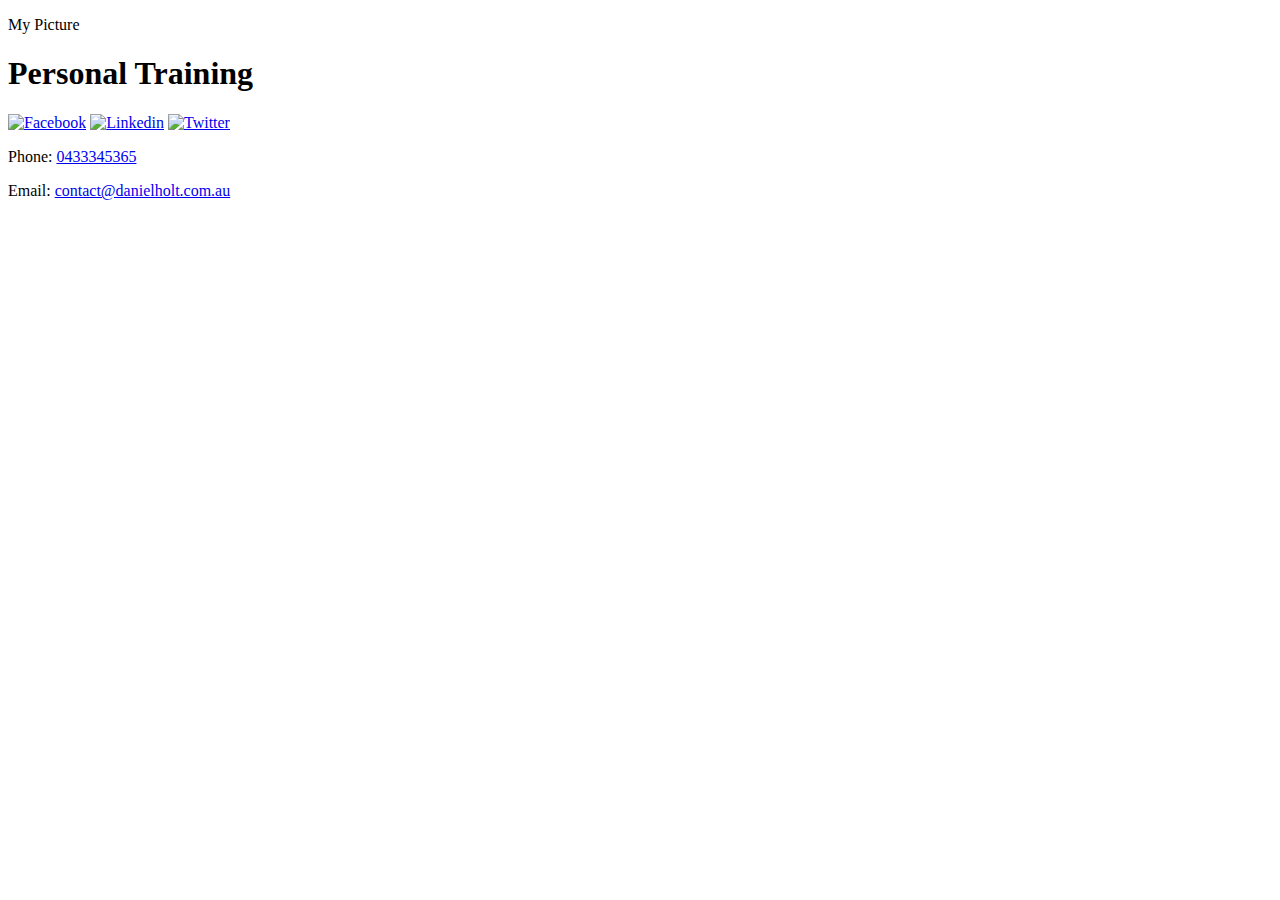
==== index.html @ 511ec1c8 "header and footer" ====
<!DOCTYPE html>
<html lang="en">

<head>
    <meta name="viewport" content="width=device-width, initial-scale=1.0">
    <link rel="stylesheet" href="/style.css"/>
</head>
<body>
    <header>
        <div class="My Picture">
            <p>My Picture</p>
        </div>

        <div>
            <h1>Personal Training</h1>
        </div>



    </header>

    <footer>

        <div class="Social-Media">

            <a href="https://www.facebook.com"><img src="images/Facebook.jpg" alt="Facebook"></a>
            <a href="https://www.facebook.com"><img src="images/Linkedin.jpg" alt="Linkedin"></a>
            <a href="https://www.facebook.com"><img src="images/Twitter.jpg" alt="Twitter"></a>

        </div>

        <div class="Contact-Info">
                
            <p>Phone: <a href="tel: 0433345365">0433345365</a></p>
            <p>Email: <a href="mailto: contact@danielholt.com.au">contact@danielholt.com.au</a></p>



        </div>


    </footer>



</body>




</html>
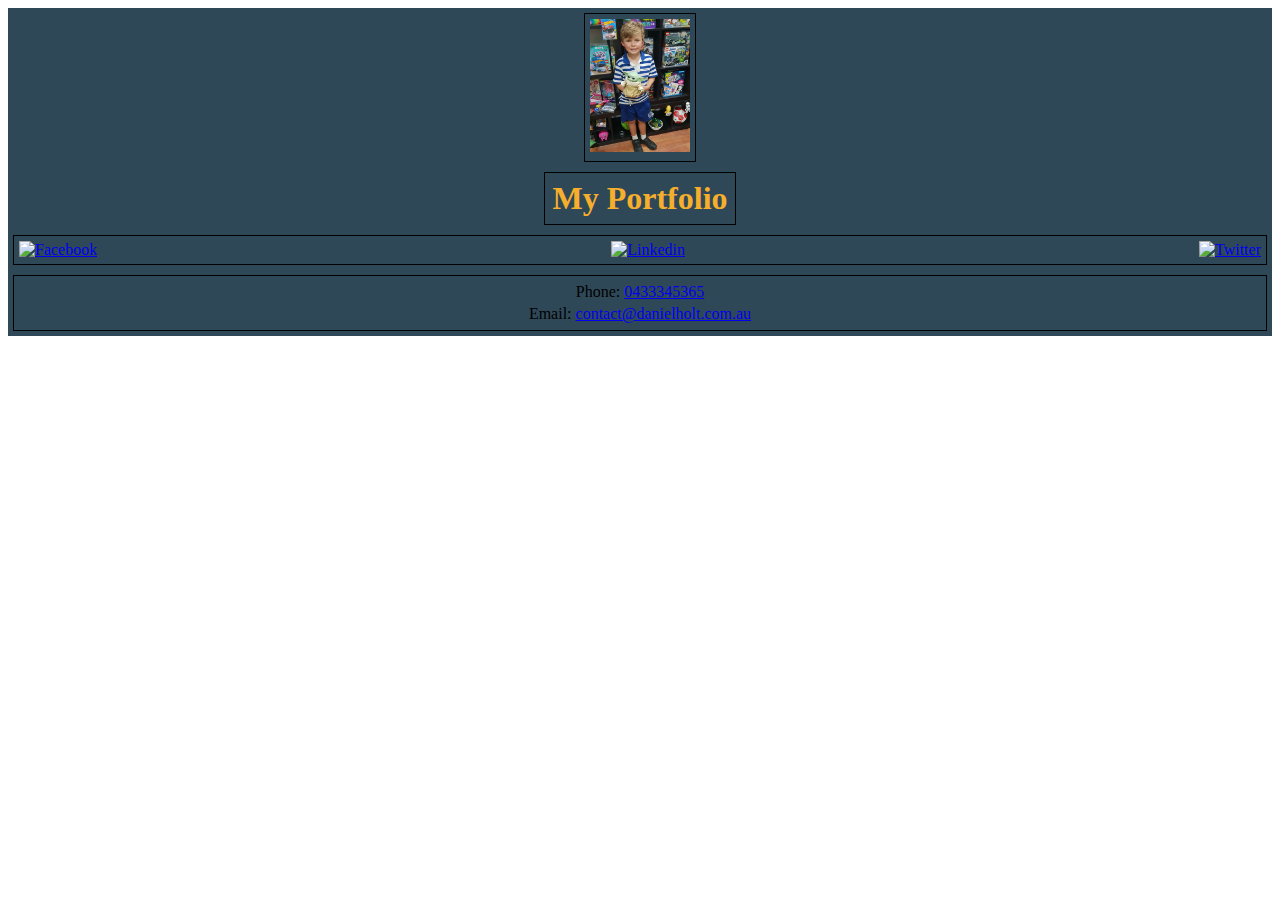
==== commit b490f927: "styling for header, social media, contact info" ====
--- a/index.html
+++ b/index.html
@@ -2,17 +2,17 @@
 <html lang="en">
 
 <head>
-    <meta name="viewport" content="width=device-width, initial-scale=1.0">
+    <meta name="viewport" content="width=device-width,initial-scale=1">
     <link rel="stylesheet" href="/style.css"/>
 </head>
 <body>
     <header>
-        <div class="My Picture">
-            <p>My Picture</p>
+        <div class="My-Picture">
+            <img src="Images/Prize WInner.jpg">
         </div>
 
         <div>
-            <h1>Personal Training</h1>
+            <h1>My Portfolio</h1>
         </div>
 
 
@@ -21,7 +21,7 @@
 
     <footer>
 
-        <div class="Social-Media">
+        <div class="social-media">
 
             <a href="https://www.facebook.com"><img src="images/Facebook.jpg" alt="Facebook"></a>
             <a href="https://www.facebook.com"><img src="images/Linkedin.jpg" alt="Linkedin"></a>
@@ -29,7 +29,7 @@
 
         </div>
 
-        <div class="Contact-Info">
+        <div class="contact-info">
                 
             <p>Phone: <a href="tel: 0433345365">0433345365</a></p>
             <p>Email: <a href="mailto: contact@danielholt.com.au">contact@danielholt.com.au</a></p>
--- a/style.css
+++ b/style.css
@@ -0,0 +1,64 @@
+div{
+
+    border: solid black 1px;
+    margin: 5px;
+    padding: 5px;
+}
+
+
+header{
+
+    background-color: #2F4858;
+    display: flex; 
+    flex-direction: column;
+    align-items: center;
+
+}
+
+.My-Picture img{
+
+    width: 100px;
+}
+
+.social-media{
+
+    display: flex;
+    justify-content: space-between;
+
+}
+
+.social-media img{
+
+    width: 80px;
+
+}
+
+header h1{
+
+    color: #f6ae2d;
+    margin: 2px;
+
+
+}
+
+.contact-info{
+
+    display: flex;
+    flex-direction: column;
+    align-items: center;
+}
+
+.contact-info p{
+
+    margin: 2px;
+}
+
+footer{
+
+    background-color: #2F4858;
+    display: flex; 
+    flex-direction: column;
+
+
+
+}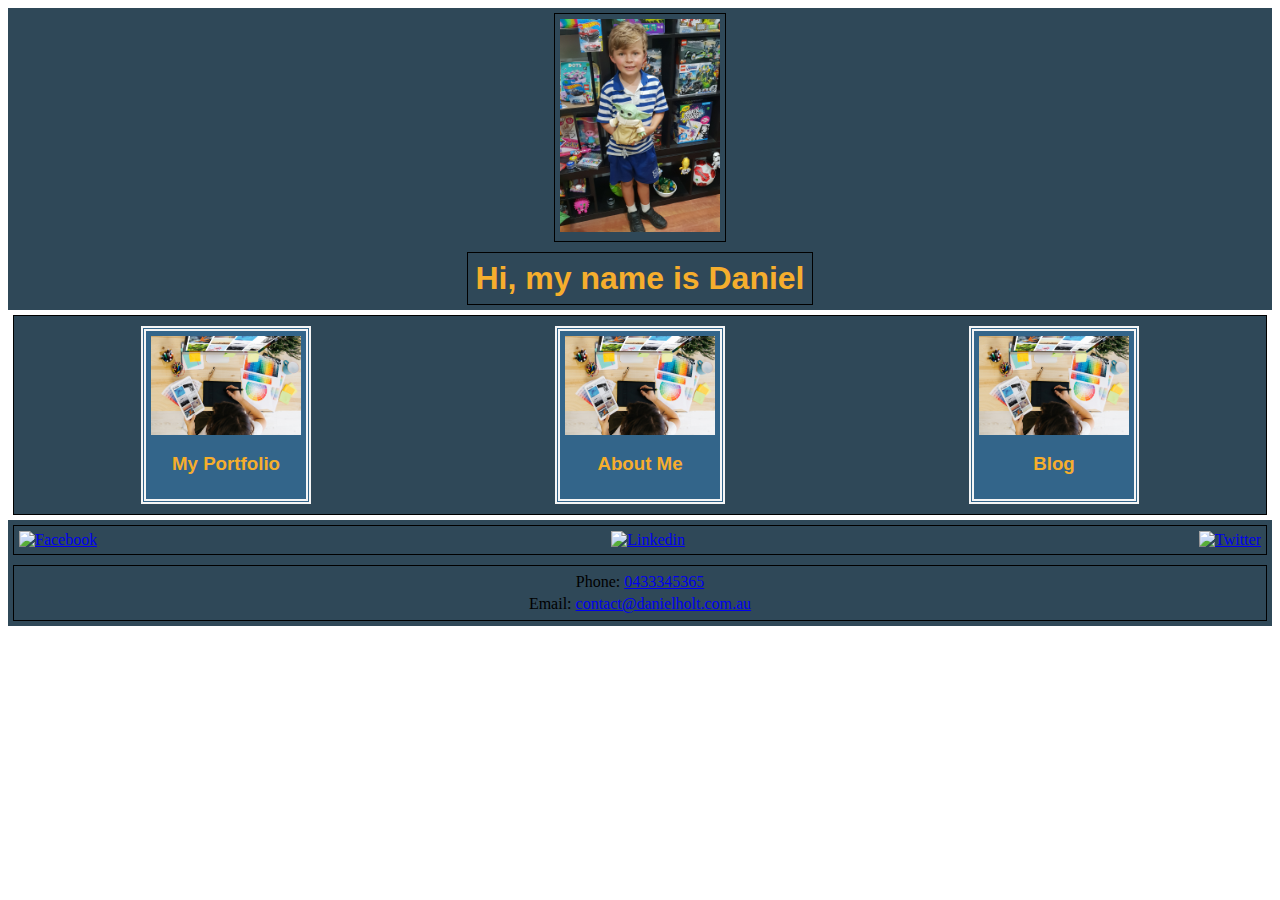
==== commit c93476c3: "major style changes to main options" ====
--- a/index.html
+++ b/index.html
@@ -5,6 +5,7 @@
     <meta name="viewport" content="width=device-width,initial-scale=1">
     <link rel="stylesheet" href="/style.css"/>
 </head>
+
 <body>
     <header>
         <div class="My-Picture">
@@ -12,12 +13,30 @@
         </div>
 
         <div>
-            <h1>My Portfolio</h1>
+            <h1>Hi, my name is Daniel</h1>
         </div>
 
 
 
     </header>
+
+    <div class="main-content">
+        <div class="main-options">
+            <img src="Images/portfolio.jpg">
+            <h3>My Portfolio</h3>
+        </div>
+    
+        <div class="main-options">
+            <img src="Images/portfolio.jpg">
+            <h3>About Me</h3>
+        </div>
+
+        <div class="main-options">
+            <img src="Images/portfolio.jpg">
+            <h3>Blog</h3>
+        </div>
+
+    </div>
 
     <footer>
 
--- a/style.css
+++ b/style.css
@@ -12,12 +12,48 @@
     display: flex; 
     flex-direction: column;
     align-items: center;
+    font: menu;
 
 }
 
 .My-Picture img{
 
-    width: 100px;
+    
+    width: 160px;
+       
+    
+}
+
+
+.main-content{
+
+    display: flex;
+    flex-direction: row;
+    flex-wrap: wrap;
+    align-items: center;
+    justify-content: space-around;
+    background-color: #2F4858;
+
+}
+
+
+.main-content img{
+
+    width: 150px;
+
+}
+
+.main-options{
+
+        display: flex;
+        flex-direction: column;
+        align-items: center;
+        font: menu;
+        font-size: medium;
+        color: #f6ae2d;
+        background-color: #33658a;
+        border: double whitesmoke thick;
+        
 }
 
 .social-media{
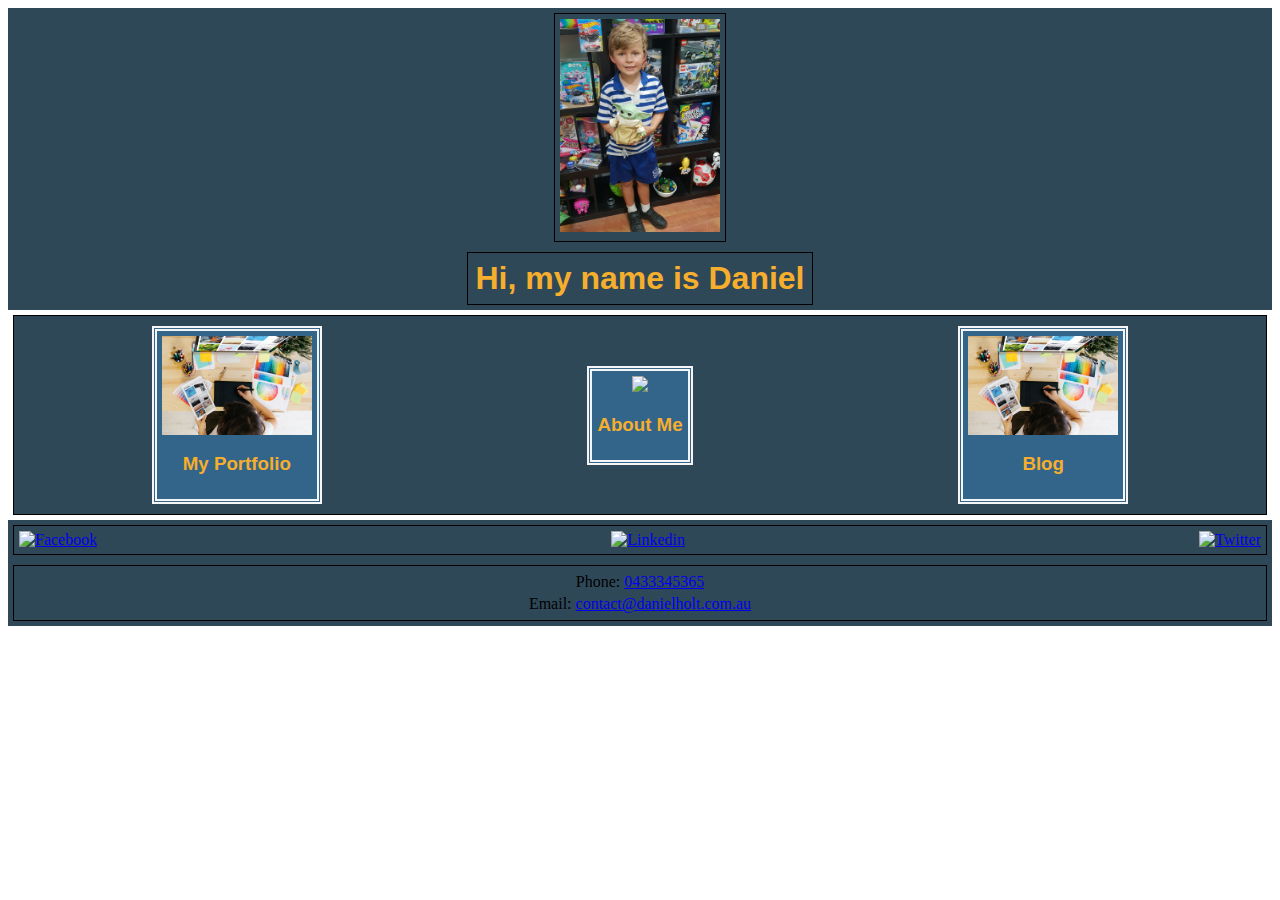
==== commit 873c0ea4: "added new pages and created link to about me" ====
--- a/index.html
+++ b/index.html
@@ -27,14 +27,16 @@
         </div>
     
         <div class="main-options">
-            <img src="Images/portfolio.jpg">
+            <a href="aboutme.html"><img src="images/portfolio.jpg"></a>
             <h3>About Me</h3>
+            
         </div>
 
         <div class="main-options">
             <img src="Images/portfolio.jpg">
             <h3>Blog</h3>
         </div>
+
 
     </div>
 
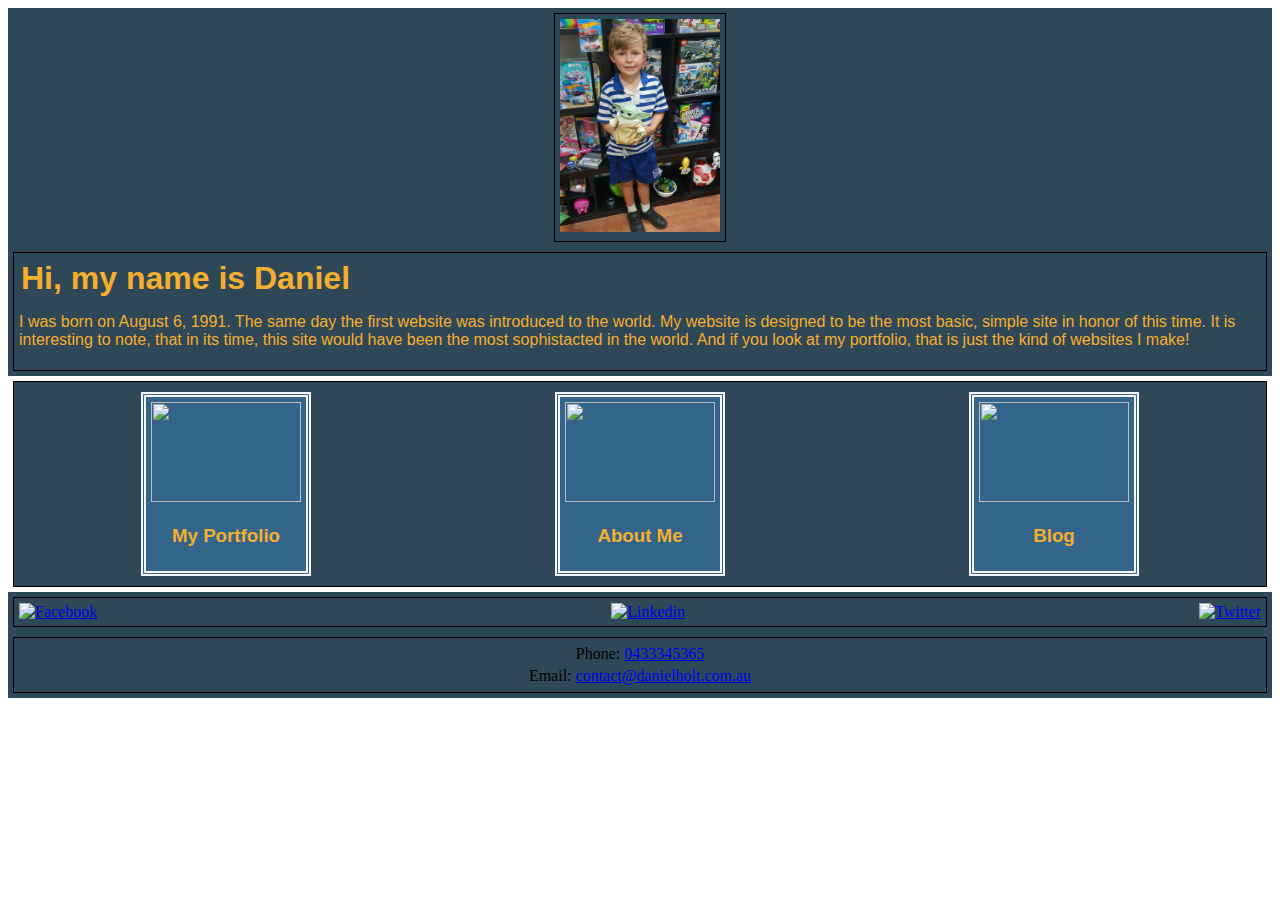
==== commit 72246e30: "finished linking pages and learning to style the header and fonts" ====
--- a/index.html
+++ b/index.html
@@ -14,6 +14,8 @@
 
         <div>
             <h1>Hi, my name is Daniel</h1>
+
+            <p>I was born on August 6, 1991. The same day the first website was introduced to the world. My website is designed to be the most basic, simple site in honor of this time. It is interesting to note, that in its time, this site would have been the most sophistacted in the world. And if you look at my portfolio, that is just the kind of websites I make!</p>
         </div>
 
 
@@ -22,7 +24,7 @@
 
     <div class="main-content">
         <div class="main-options">
-            <img src="Images/portfolio.jpg">
+            <a href="portfolio.html"><img src="images/portfolio.jpg"></a>
             <h3>My Portfolio</h3>
         </div>
     
@@ -33,7 +35,7 @@
         </div>
 
         <div class="main-options">
-            <img src="Images/portfolio.jpg">
+            <a href="blog.html"><img src="images/portfolio.jpg"></a>
             <h3>Blog</h3>
         </div>
 
--- a/style.css
+++ b/style.css
@@ -13,6 +13,7 @@
     flex-direction: column;
     align-items: center;
     font: menu;
+    color: #f6ae2d;
 
 }
 
@@ -23,7 +24,6 @@
        
     
 }
-
 
 .main-content{
 
@@ -40,6 +40,7 @@
 .main-content img{
 
     width: 150px;
+    height: 100px;
 
 }
 
@@ -53,6 +54,7 @@
         color: #f6ae2d;
         background-color: #33658a;
         border: double whitesmoke thick;
+        padding: 5px;
         
 }
 
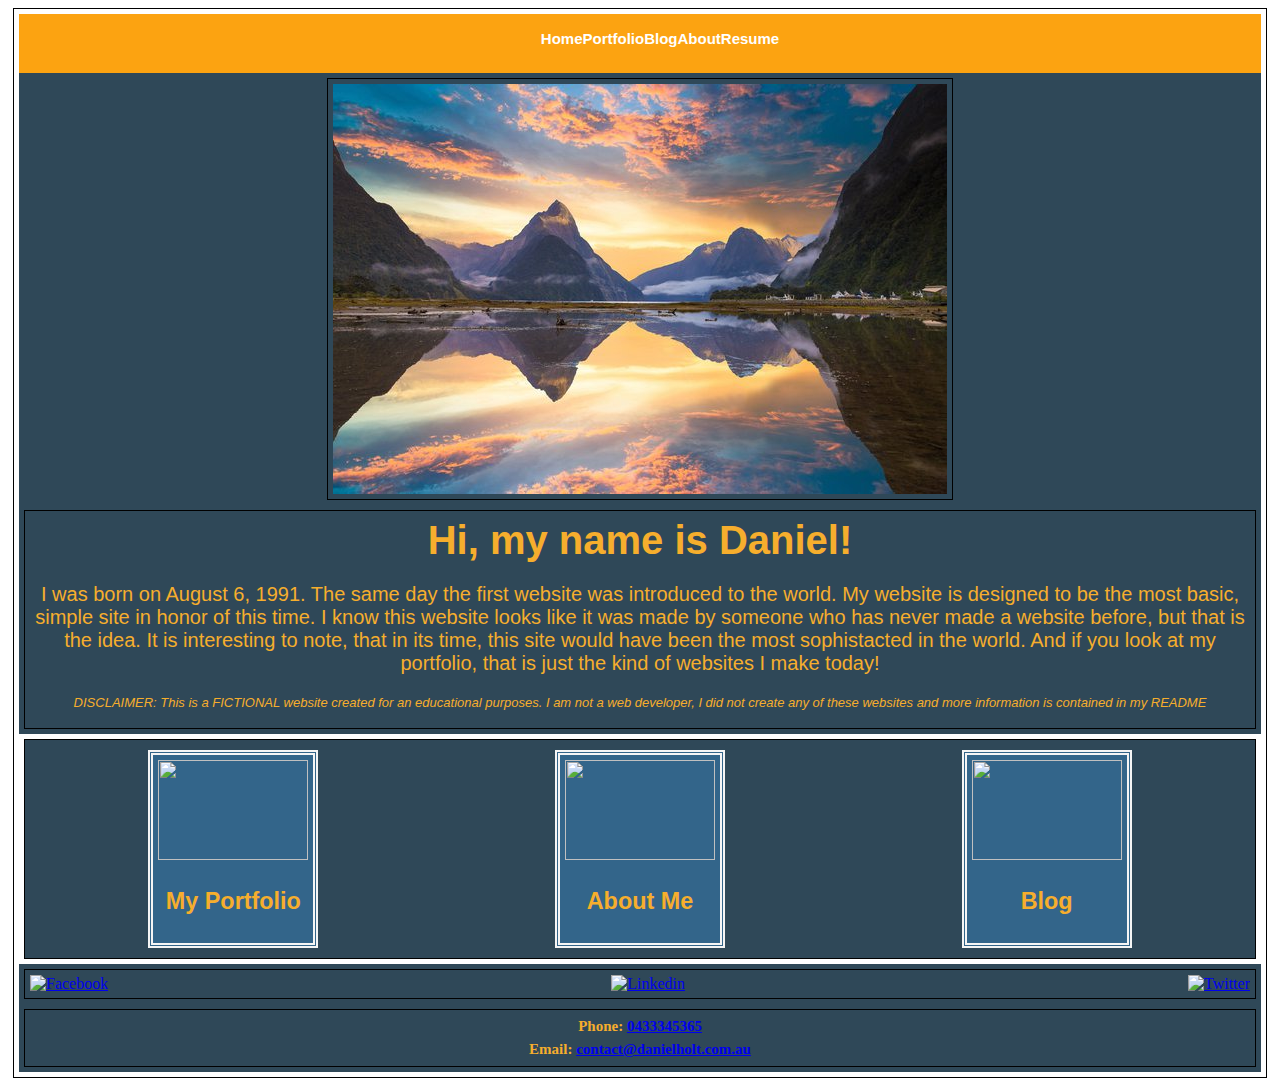
==== commit ad3faa18: "Set up basic structure and all pages" ====
--- a/index.html
+++ b/index.html
@@ -2,20 +2,55 @@
 <html lang="en">
 
 <head>
+    <!-- Meta tags common to wesbites. Needed to translate the letter numbers and symbols into bytes (meta charset) and change display size depending on device -->
+    <meta charset="utf-8">
     <meta name="viewport" content="width=device-width,initial-scale=1">
+    <title>Daniel Holt</title>
+    <!-- Link to my style css sheet -->
     <link rel="stylesheet" href="/style.css"/>
 </head>
 
 <body>
+
+    <div id="Top-Bar">
+
+        <nav class="navbar">
+            
+            <!-- Nav links for navbar -->
+            <ul class="nav-links">
+                <li>
+                    <a href ="index.html">Home</a>
+                </li>
+
+                <li>
+                    <a href ="portfolio.html">Portfolio</a>
+                </li>
+
+                <li>
+                    <a href ="blog.html">Blog</a>
+                </li>
+                <li>
+                    <a href ="aboutme.html">About</a>
+                </li>
+               
+                <li>
+                    <a href ="https://docs.google.com/spreadsheets/d/1aroQa4SqkOSk1E48BpI3-x_71lfUBvP-7Ue47DV1Psw/edit?usp=sharing" rel="noopener" target="_blank">Resume</a>
+                </li>
+            </ul>
+        </nav>
+
     <header>
-        <div class="My-Picture">
-            <img src="Images/Prize WInner.jpg">
+    
+        <div class="My-Background">
+            <img src="Images/Background image.jpg">
         </div>
 
         <div>
-            <h1>Hi, my name is Daniel</h1>
+            <h1>Hi, my name is Daniel!</h1>
 
-            <p>I was born on August 6, 1991. The same day the first website was introduced to the world. My website is designed to be the most basic, simple site in honor of this time. It is interesting to note, that in its time, this site would have been the most sophistacted in the world. And if you look at my portfolio, that is just the kind of websites I make!</p>
+            <p>I was born on August 6, 1991. The same day the first website was introduced to the world. My website is designed to be the most basic, simple site in honor of this time. I know this website looks like it was made by someone who has never made a website before, but that is the idea. It is interesting to note, that in its time, this site would have been the most sophistacted in the world. And if you look at my portfolio, that is just the kind of websites I make today!</p>
+            <p class="disclaimer">DISCLAIMER: This is a FICTIONAL website created for an educational purposes. I am not a web developer, I did not create any of these websites and more information is contained in my README </p>
+        
         </div>
 
 
@@ -47,8 +82,8 @@
         <div class="social-media">
 
             <a href="https://www.facebook.com"><img src="images/Facebook.jpg" alt="Facebook"></a>
-            <a href="https://www.facebook.com"><img src="images/Linkedin.jpg" alt="Linkedin"></a>
-            <a href="https://www.facebook.com"><img src="images/Twitter.jpg" alt="Twitter"></a>
+            <a href="https://www.linkedin.com"><img src="images/Linkedin.jpg" alt="Linkedin"></a>
+            <a href="https://www.twitter.com"><img src="images/Twitter.jpg" alt="Twitter"></a>
 
         </div>
 
--- a/style.css
+++ b/style.css
@@ -5,6 +5,44 @@
     padding: 5px;
 }
 
+/* Start of Navbar settings */
+.navbar {
+    display: flex;
+    justify-content: space-around;
+    height: 6.5vh;
+    background-color: #fca311;
+    font-family: "Nunito Sans", sans-serif;
+    
+  }
+  
+  .nav-links {
+    display: flex;
+    flex-direction: row;
+
+
+  }
+  
+.nav-links li {
+
+    list-style: none;
+    
+
+  }
+  
+  .navbar .nav-links a {
+    color: white;
+    text-decoration: none;
+    font-weight: bold;
+    font-size: 15px;
+    /* Mouse hover effect */
+  }
+  
+  .navbar .nav-links a:hover {
+    color: #000000ff;
+    -webkit-transition-duration: 0.5s;
+            transition-duration: 0.5s;
+  }
+  
 
 header{
 
@@ -14,13 +52,18 @@
     align-items: center;
     font: menu;
     color: #f6ae2d;
+    font-size: 20px;
+    text-align: center;
 
 }
 
-.My-Picture img{
+.My-Background img{
 
     
-    width: 160px;
+    display: flex;
+    flex-wrap: wrap;
+
+
        
     
 }
@@ -50,7 +93,7 @@
         flex-direction: column;
         align-items: center;
         font: menu;
-        font-size: medium;
+        font-size: 20px;
         color: #f6ae2d;
         background-color: #33658a;
         border: double whitesmoke thick;
@@ -84,11 +127,15 @@
     display: flex;
     flex-direction: column;
     align-items: center;
+    
 }
 
 .contact-info p{
-
-    margin: 2px;
+    
+    margin: 3px;
+    color:#f6ae2d;
+    font-size: 15px;
+    font-weight: bold;
 }
 
 footer{
@@ -96,7 +143,35 @@
     background-color: #2F4858;
     display: flex; 
     flex-direction: column;
+    
 
 
 
+}
+
+.main-blog{
+
+    background-color: #2F4858;
+}
+
+.main-blog-posts{
+
+    color: white;
+    font-size: 20px;
+    font-style: menu;
+}
+
+
+.contact-me{
+    display: flex;
+    flex-direction: row;
+
+   
+
+}
+
+.disclaimer{
+
+    font-style: italic;
+    font-size: small;
 }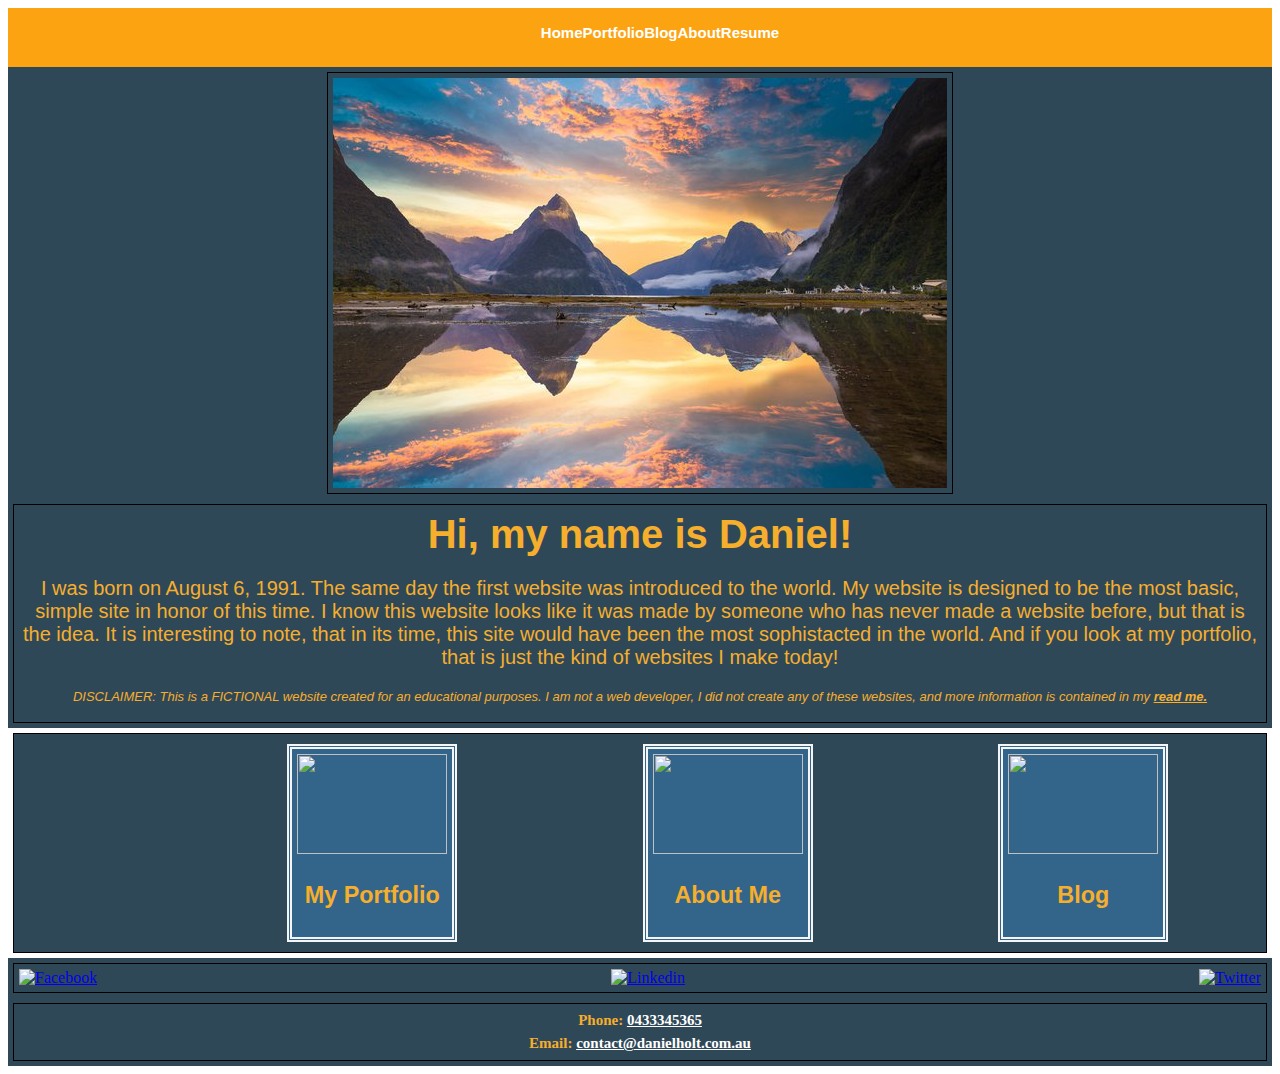
==== commit 29c5df14: "jairo checking" ====
--- a/index.html
+++ b/index.html
@@ -12,7 +12,6 @@
 
 <body>
 
-    <div id="Top-Bar">
 
         <nav class="navbar">
             
@@ -47,9 +46,9 @@
 
         <div>
             <h1>Hi, my name is Daniel!</h1>
-
             <p>I was born on August 6, 1991. The same day the first website was introduced to the world. My website is designed to be the most basic, simple site in honor of this time. I know this website looks like it was made by someone who has never made a website before, but that is the idea. It is interesting to note, that in its time, this site would have been the most sophistacted in the world. And if you look at my portfolio, that is just the kind of websites I make today!</p>
-            <p class="disclaimer">DISCLAIMER: This is a FICTIONAL website created for an educational purposes. I am not a web developer, I did not create any of these websites and more information is contained in my README </p>
+            <!-- Disclaimer to deal with ethical issue of misleading people -->
+            <p class="disclaimer">DISCLAIMER: This is a FICTIONAL website created for an educational purposes. I am not a web developer, I did not create any of these websites, and more information is contained in my <a class="readme" href="/README.md">read me.</p>
         
         </div>
 
@@ -89,8 +88,8 @@
 
         <div class="contact-info">
                 
-            <p>Phone: <a href="tel: 0433345365">0433345365</a></p>
-            <p>Email: <a href="mailto: contact@danielholt.com.au">contact@danielholt.com.au</a></p>
+            <p>Phone: <a class="contact-text" href="tel: 0433345365">0433345365</a></p>
+            <p>Email: <a class="contact-text" href="mailto: contact@danielholt.com.au">contact@danielholt.com.au</a></p>
 
 
 
--- a/style.css
+++ b/style.css
@@ -8,10 +8,10 @@
 /* Start of Navbar settings */
 .navbar {
     display: flex;
-    justify-content: space-around;
+    justify-content: space-evenly;
     height: 6.5vh;
     background-color: #fca311;
-    font-family: "Nunito Sans", sans-serif;
+    font: menu;
     
   }
   
@@ -143,10 +143,13 @@
     background-color: #2F4858;
     display: flex; 
     flex-direction: column;
-    
 
 
+}
 
+.contact-text{
+
+    color: white;
 }
 
 .main-blog{
@@ -174,4 +177,10 @@
 
     font-style: italic;
     font-size: small;
+}
+
+.readme{
+
+    color: #f6ae2d;
+    font-weight: bold;
 }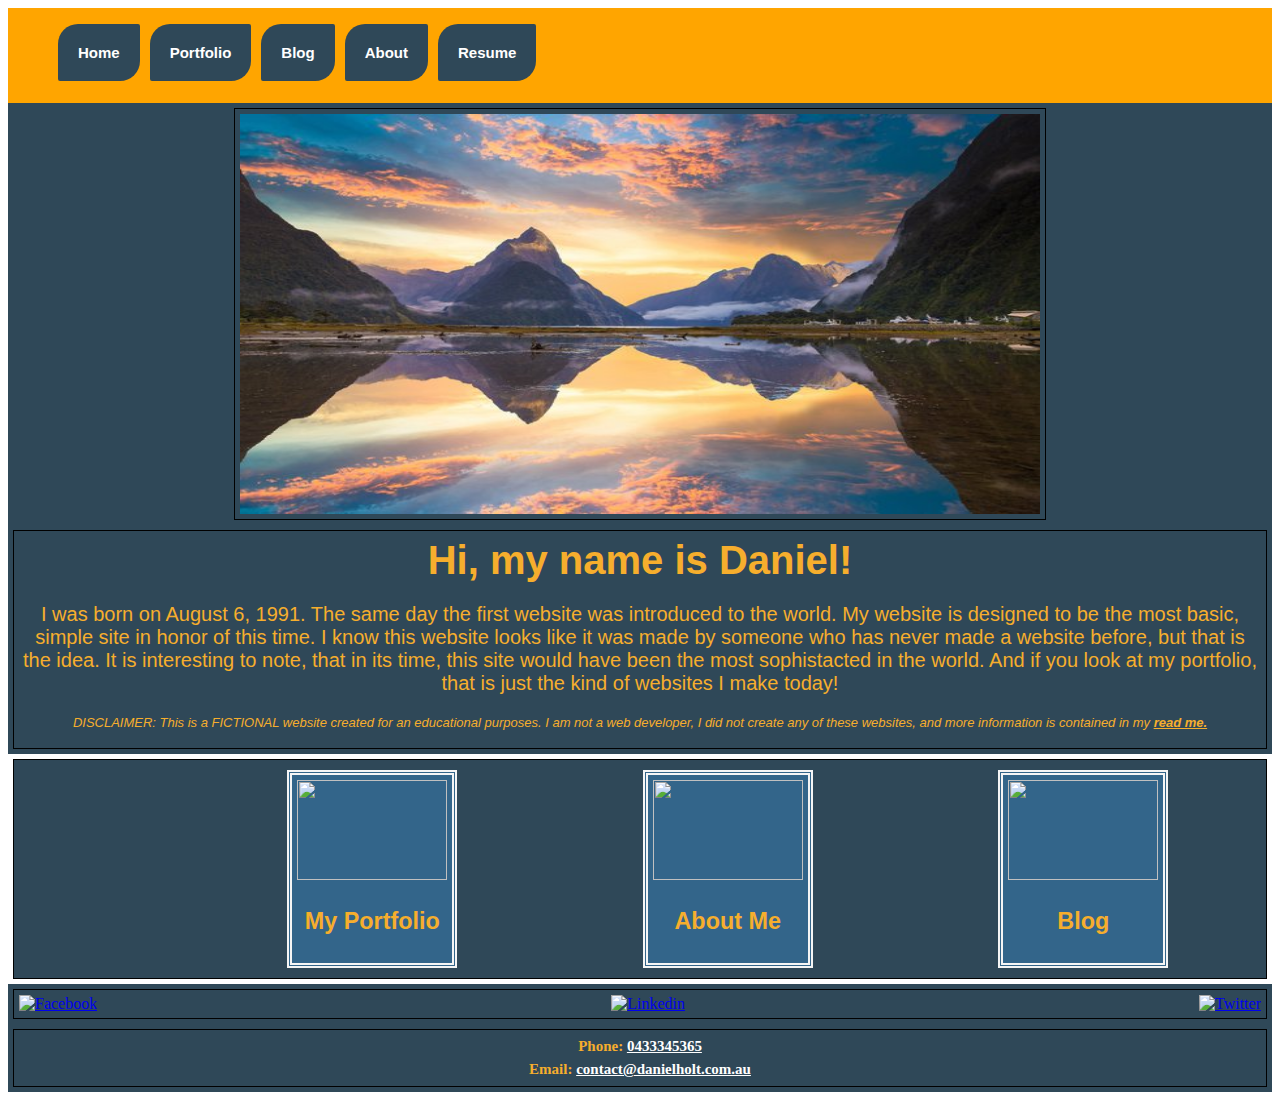
==== commit 476560ec: "added blogs" ====
--- a/index.html
+++ b/index.html
@@ -9,37 +9,39 @@
     <!-- Link to my style css sheet -->
     <link rel="stylesheet" href="/style.css"/>
 </head>
-
+ 
 <body>
 
-
-        <nav class="navbar">
+    <nav class="navbar">
             
-            <!-- Nav links for navbar -->
-            <ul class="nav-links">
-                <li>
-                    <a href ="index.html">Home</a>
-                </li>
-
-                <li>
-                    <a href ="portfolio.html">Portfolio</a>
-                </li>
-
-                <li>
-                    <a href ="blog.html">Blog</a>
-                </li>
-                <li>
-                    <a href ="aboutme.html">About</a>
-                </li>
-               
-                <li>
-                    <a href ="https://docs.google.com/spreadsheets/d/1aroQa4SqkOSk1E48BpI3-x_71lfUBvP-7Ue47DV1Psw/edit?usp=sharing" rel="noopener" target="_blank">Resume</a>
-                </li>
+        <!-- Nav links for navbar -->
+        <ul class="nav-links">
+        
+                <a>Home</a>
+        
+    
+            
+                <a href ="portfolio.html">Portfolio</a>
+            
+        
+                <a href ="blog.html">Blog</a>
+            
+            
+                <a href ="aboutme.html">About</a>
+            
+           
+            
+                <a href ="https://docs.google.com/spreadsheets/d/1aroQa4SqkOSk1E48BpI3-x_71lfUBvP-7Ue47DV1Psw/edit?usp=sharing" rel="noopener" target="_blank">Resume</a>
             </ul>
-        </nav>
+        
+    </nav>
+    
+        
 
     <header>
     
+
+
         <div class="My-Background">
             <img src="Images/Background image.jpg">
         </div>
--- a/style.css
+++ b/style.css
@@ -8,37 +8,34 @@
 /* Start of Navbar settings */
 .navbar {
     display: flex;
-    justify-content: space-evenly;
-    height: 6.5vh;
-    background-color: #fca311;
+    flex-direction: column;
+    
+    background-color: red;
     font: menu;
     
   }
   
   .nav-links {
     display: flex;
-    flex-direction: row;
-
-
-  }
-  
-.nav-links li {
-
-    list-style: none;
-    
-
-  }
-  
+    flex-direction: column;
+    
+  }
+
   .navbar .nav-links a {
+    display: flex;
+    
     color: white;
     text-decoration: none;
     font-weight: bold;
     font-size: 15px;
+    padding: 2px;
+    
+    
     /* Mouse hover effect */
   }
   
   .navbar .nav-links a:hover {
-    color: #000000ff;
+    color: orange;
     -webkit-transition-duration: 0.5s;
             transition-duration: 0.5s;
   }
@@ -62,7 +59,8 @@
     
     display: flex;
     flex-wrap: wrap;
-
+    height: 200px;
+    width: 250px;
 
        
     
@@ -167,9 +165,7 @@
 
 .contact-me{
     display: flex;
-    flex-direction: row;
-
-   
+    flex-direction: column;
 
 }
 
@@ -183,4 +179,75 @@
 
     color: #f6ae2d;
     font-weight: bold;
+}
+
+@media screen and (min-width: 600px) {
+    header{
+        display: flex;
+        flex-direction: column;
+        text-align: center;
+    }
+
+    .main.content{
+
+    display: flex;
+    flex-direction: row;
+    }
+    .My-Background img{
+        width: 800px;
+        height: 400px;
+        justify-content: center;
+    }
+
+    .navbar {
+        display: flex;
+        flex-direction: column;
+        height: 10.5vh;
+        background-color: orange;
+        font: menu;
+        
+      }
+      
+      .nav-links {
+        display: flex;
+        flex-direction: row;
+        
+    
+    
+      }
+    
+      
+      .navbar .nav-links a {
+        display: flex;
+        
+        color: white;
+        text-decoration: none;
+        font-weight: bold;
+        font-size: 15px;
+        padding: 20px;
+        margin-left: 10px;
+        background-color: #2F4858;
+        border-radius: 20px 2px 20px;
+        /* Mouse hover effect */
+      }
+      
+      .navbar .nav-links a:hover {
+        color: orange;
+        -webkit-transition-duration: 0.5s;
+                transition-duration: 0.5s;
+      }
+      
+      .My-Background img{
+
+    
+        display: flex;
+        flex-wrap: wrap;
+        justify-content: center;
+      }
+
+
+    .contact-me{
+        display: flex;
+        flex-direction: row;
+    }
 }